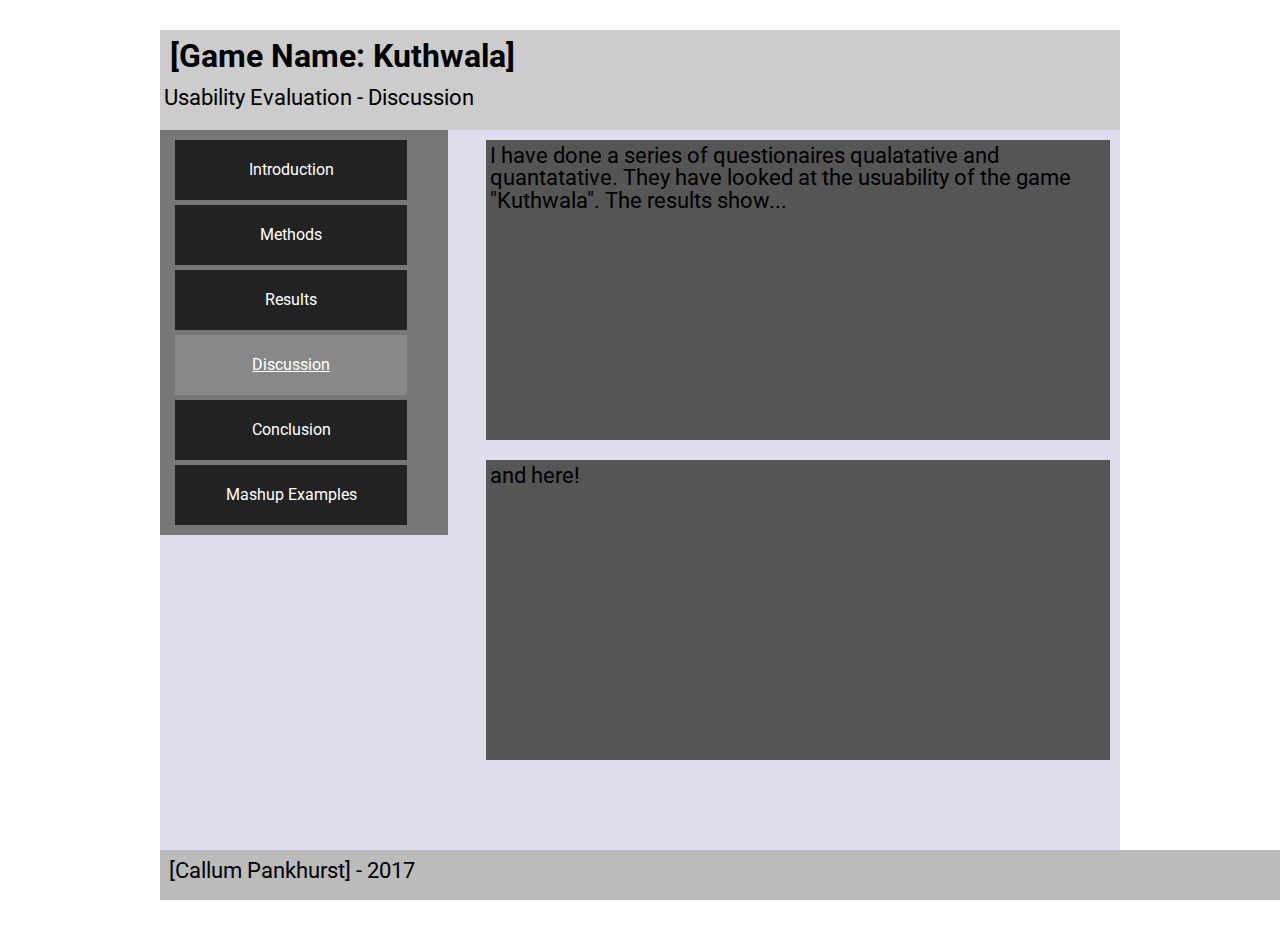
==== discussion.html @ 5cb62131 "Update discussion.html" ====
<!DOCTYPE html>
 <html>
 	<head>
 		<meta charset="utf-8">
 		<meta http-equiv="X-UA-Compatible" content="IE=edge">
 		<title>Usability Research</title>
 		<meta name="description" content="A usability report for COMP210" />
 		<meta name="author" content="Alcwyn Parker" />
 		<meta name="HandheldFriendly" content="true" />
 		<meta name="MobileOptimized" content="320" />

    <!-- Use maximum-scale and user-scalable at your own risk. It disables pinch/zoom. Think about usability/accessibility before including.-->
 		<meta name="viewport" content="width=device-width, initial-scale=1.0, minimum-scale=1.0, maximum-scale=1.0, user-scalable=no" />
 		<!-- Place favicon.ico and apple-touch-icon.png in the root directory -->
 		<link rel="stylesheet" type="text/css" href="css/main.css">
    <link href="https://fonts.googleapis.com/css?family=Roboto" rel="stylesheet">
 	</head>
 	<body>

    <div class="main-container">
      <header>
        <h1>[Game Name: Kuthwala] </h1>
        <h2>Usability Evaluation - Discussion</h2>
      </header>
      <div class="content">

        <aside>
          <nav>
            <ul>
              <li><a href="index.html">Introduction </a></li>
              <li><a href="methods.html">Methods </a></li>
              <li><a href="results.html">Results </a></li>
              <li><a class="selected" href="discussion.html">Discussion </a></li>
              <li><a href="conclusion.html">Conclusion </a></li>
              <li><a href="mashup.html">Mashup Examples </a></li>
            </ul>
          </nav>
        </aside>

        <section>
          <h2>I have done a series of questionaires qualatative and quantatative. They have looked at the usuability of the game "Kuthwala".
         The results show...
         </h2>
        </section>

        <section>
          <h2> and here! </h2>
        </section>
      </div>
      <footer>
        <h2>[Callum Pankhurst] - 2017</h2>
      </footer>
    </div>
 	</body>
 </html>
---- css/main.css ----
/**
 * @Author: Alcwyn Parker <alcwynparker>
 * @Date:   2017-09-25T15:47:37+01:00
 * @Email:  alcwynparker@gmail.com
 * @Project: COMP210
 * @Filename: main.css
 * @Last modified by:   alcwynparker
 * @Last modified time: 2017-09-25T16:19:40+01:00
 */
 /* http://meyerweb.com/eric/tools/css/reset/
    v2.0 | 20110126
    License: none (public domain)
 */

 html, body, div, span, applet, object, iframe,
 h1, h2, h3, h4, h5, h6, p, blockquote, pre,
 a, abbr, acronym, address, big, cite, code,
 del, dfn, em, img, ins, kbd, q, s, samp,
 small, strike, strong, sub, sup, tt, var,
 b, u, i, center,
 dl, dt, dd, ol, ul, li,
 fieldset, form, label, legend,
 table, caption, tbody, tfoot, thead, tr, th, td,
 article, aside, canvas, details, embed,
 figure, figcaption, footer, header, hgroup,
 menu, nav, output, ruby, section, summary,
 time, mark, audio, video {
 	margin: 0;
 	padding: 0;
 	border: 0;
 	font-size: 100%;
 	font: inherit;
 	vertical-align: baseline;
 }
 /* HTML5 display-role reset for older browsers */
 article, aside, details, figcaption, figure,
 footer, header, hgroup, menu, nav, section {
 	display: block;
 }
 body {
 	line-height: 1;
 }
 ol, ul {
 	list-style: none;
 }
 blockquote, q {
 	quotes: none;
 }
 blockquote:before, blockquote:after,
 q:before, q:after {
 	content: '';
 	content: none;
 }
 table {
 	border-collapse: collapse;
 	border-spacing: 0;
 }

body, html{
  width:100%;
  height:100%;
  margin:0px;
  font-family: 'Roboto', sans-serif;
}
h1{
  font-size: 2em;
  padding:10px;
  font-weight:bold;
}
h2{
  font-size: 1.4em;
  padding:4px;
}

.main-container{
  width:960px;
  background:#dde;
  margin: 30px auto;
  position: left;
  overflow: auto;
  padding-bottom:80px;
}
header{
  width:100%;
  height:100px;
  background: #ccc;
}
.content{
  width:100%;
  min-height:400px;
}
aside{
  width:30%;
  min-height: 300px;
  float:left;
  background:#777;
}
nav ul{
  margin:10px;
}
nav ul li{
  margin:5px;
}
nav ul li a{
  display:block;
  width: 90%;
  height:60px;
  background-color: #222;
  color: #fff;
  line-height: 60px;
  text-align: center;
  text-decoration: none;
}
nav ul li a.selected{
  text-decoration: underline;
  background: #888;
}
nav ul li a:hover{
  background: #888;
}
section{
  width:65%;
  min-height:300px;
  background: #555;
  float: right;
  margin:10px;
}
footer{
  clear: both;
  width:100%;
  height:40px;
  background: #bbb;
  position: absolute;
  bottom: 0px;
  padding:5px;
}
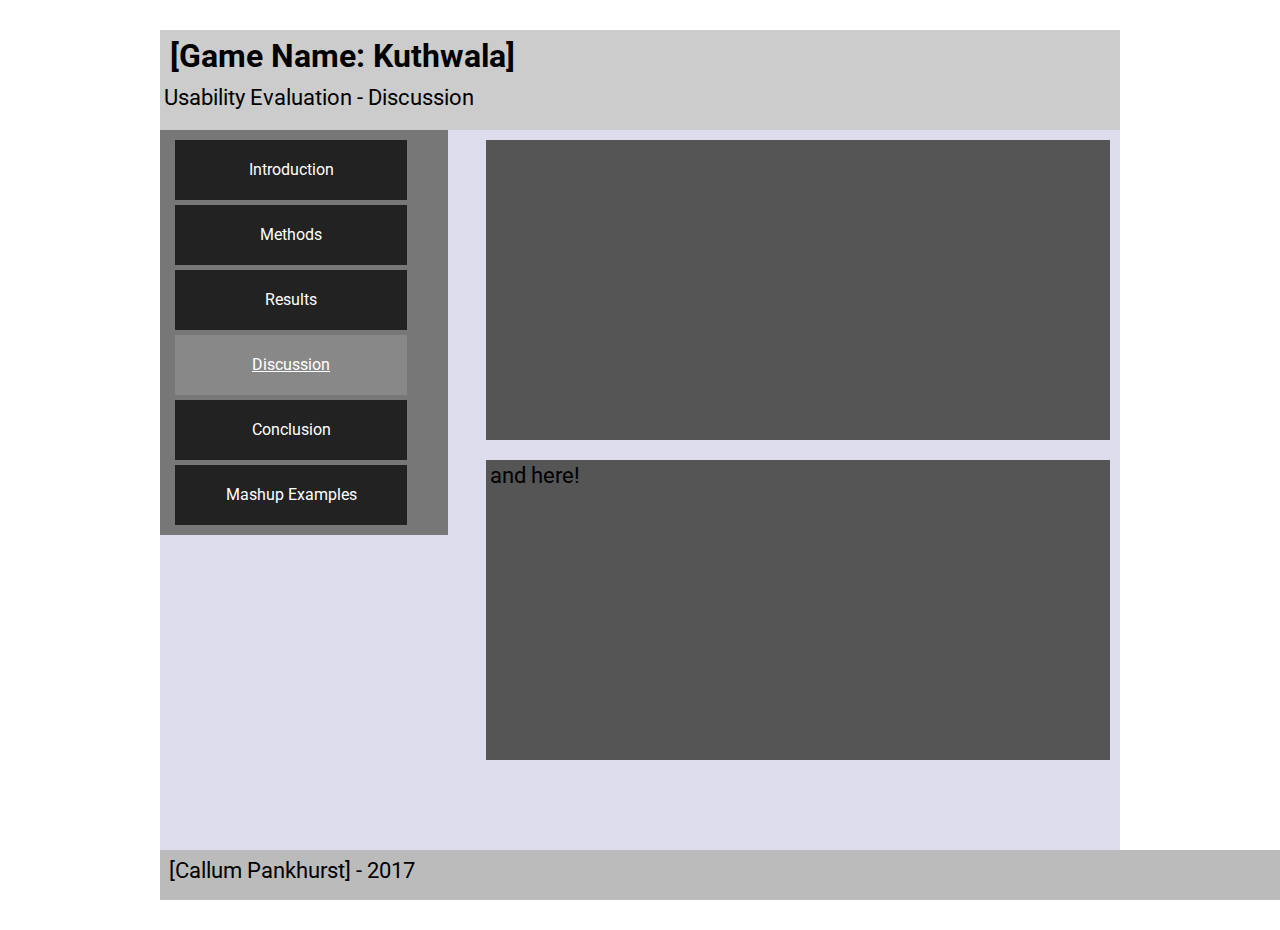
==== commit 7b215200: "Update discussion.html" ====
--- a/discussion.html
+++ b/discussion.html
@@ -38,8 +38,7 @@
         </aside>
 
         <section>
-          <h2>I have done a series of questionaires qualatative and quantatative. They have looked at the usuability of the game "Kuthwala".
-         The results show...
+          <h2>
          </h2>
         </section>
 
